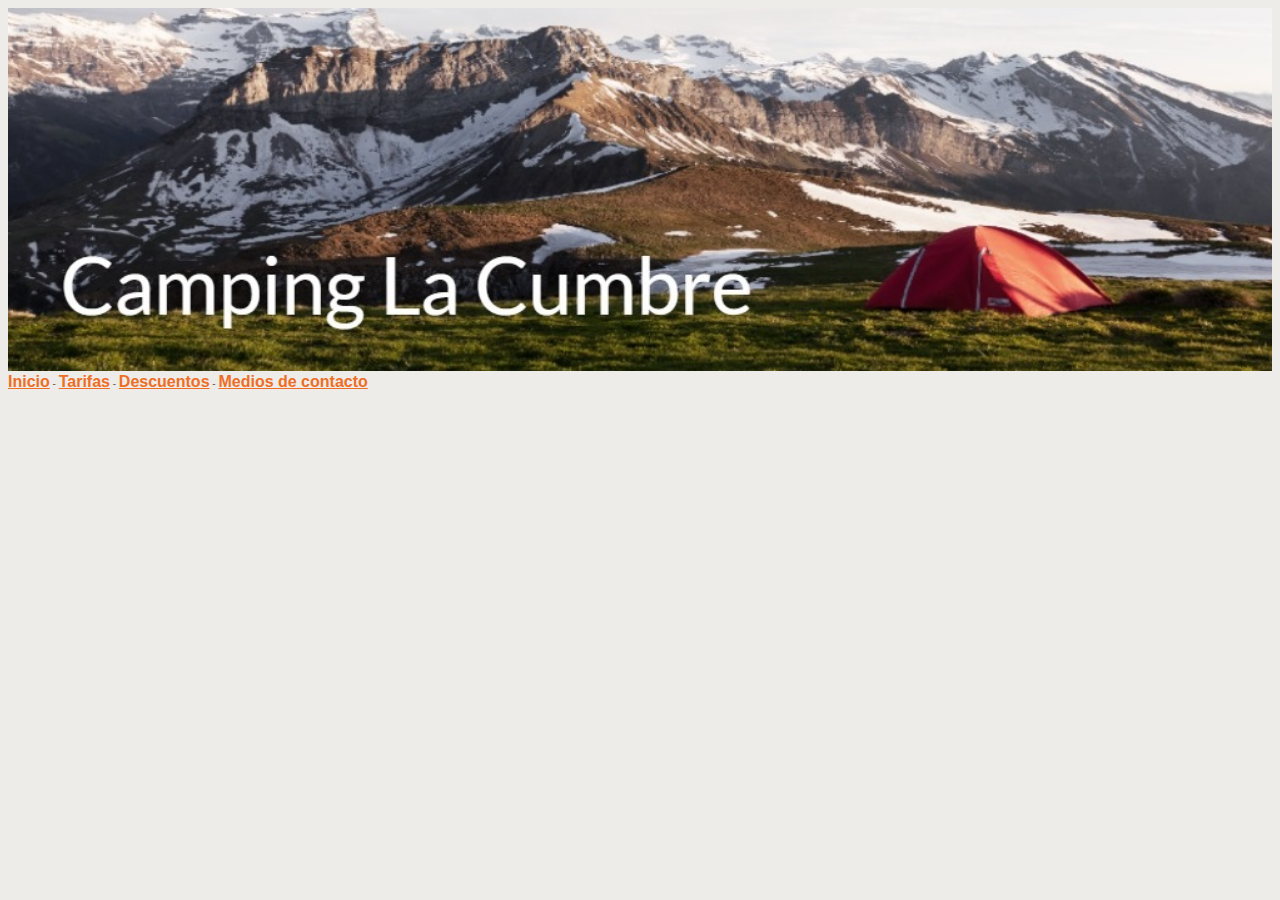
==== pages/como-llegar.html @ 17cd9e1d "se agregan links a todos los sitios de la pagina" ====
<!DOCTYPE html>
<html lang="es">
<head>
    <meta charset="UTF-8">
    <meta http-equiv="X-UA-Compatible" content="IE=edge">
    <meta name="viewport" content="width=device-width, initial-scale=1.0">
    
    <link rel="stylesheet" href="../css/style.css">

    <title>Camping la Cumbre</title>
</head>
<body>

    <img class="fondo-inicio" src="../img/camping-la-cumbre.jpg" alt="fondo montañas"> 

    <a href="../index.html" class="navbar">Inicio</a> - <a href="../pages/tarifas.html" class="navbar">Tarifas</a> - <a href="../pages/descuentos.html" class="navbar">Descuentos</a> - <a href="../pages/medios-de-contacto.html" class="navbar">Medios de contacto</a>


</body>
</html>
---- css/style.css ----
* {
    font-family: Verdana, Arial, sans-serif;
    box-sizing: border-box;
    font-size: 10px;
}

body { 
    background-color: #edece9;
    color: #775548;

}


.fondo-inicio {      /* tamaño de imagen */
    width: 100%;
   
}

.navbar {           /* barra de navegacion */
    color: #ef6d24;
    font-weight: bold;
    font-size: 16px;
}

.link {
    color: #ef6d24;
}

.link2 {
    color: #3AABC4;
}

.link3 {
    color: red;
}

h1 {
    color: #775548;
    font-size: 26px;
    font-weight: bold;
}

h2 {
    background-color: #775548;
    color: #e1d4cf;

}

.titulo-especial {
    color: #d8b03b;
}
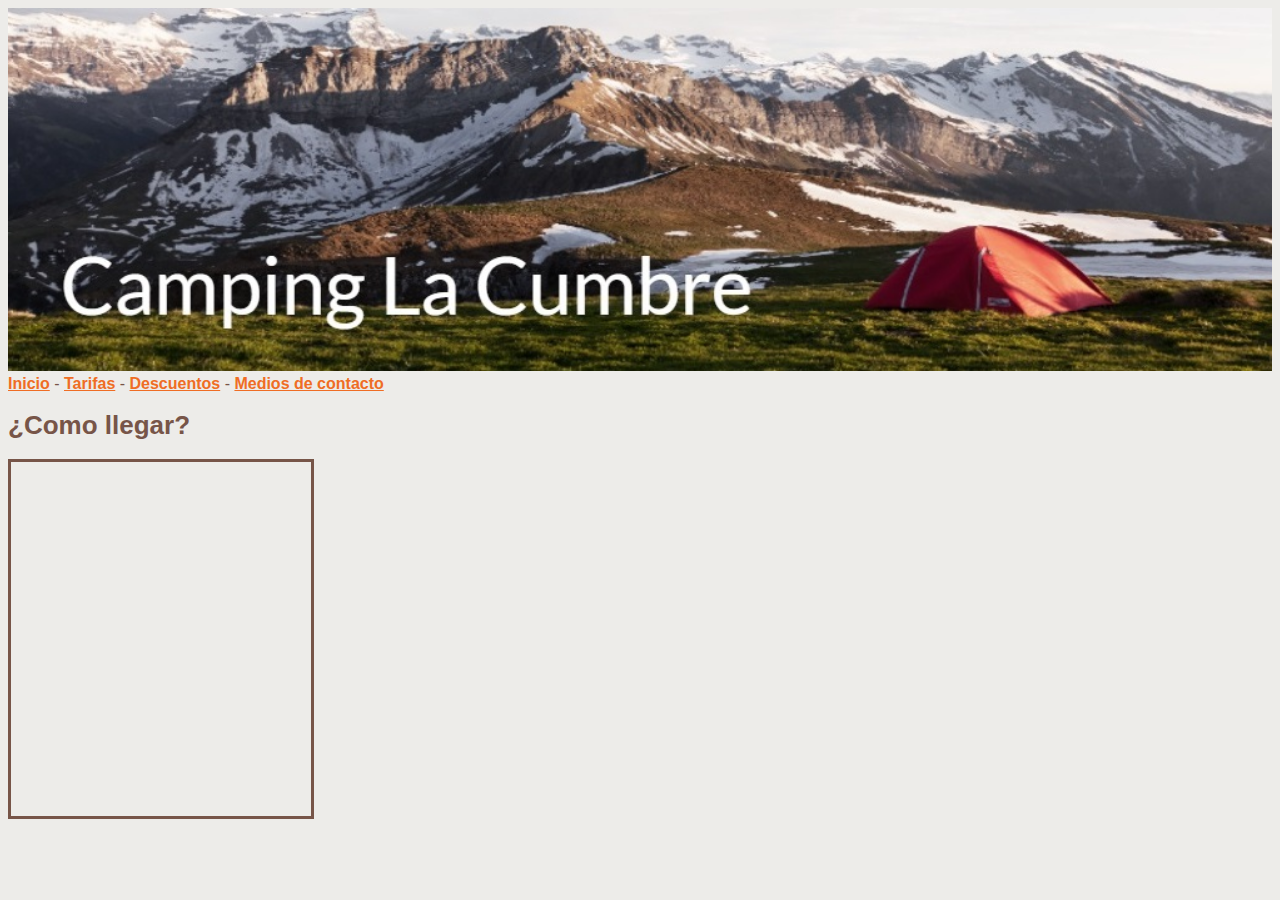
==== commit 3c994718: "se realiza la actualizacion de la pagina tarifas" ====
--- a/pages/como-llegar.html
+++ b/pages/como-llegar.html
@@ -15,6 +15,12 @@
 
     <a href="../index.html" class="navbar">Inicio</a> - <a href="../pages/tarifas.html" class="navbar">Tarifas</a> - <a href="../pages/descuentos.html" class="navbar">Descuentos</a> - <a href="../pages/medios-de-contacto.html" class="navbar">Medios de contacto</a>
 
+    <h1>¿Como llegar?</h1>
+
+    <div class="mapa">
+    <iframe src="https://www.google.com/maps/embed?pb=!1m18!1m12!1m3!1d109454.83422604257!2d-64.5563860263618!3d-30.985448734514947!2m3!1f0!2f0!3f0!3m2!1i1024!2i768!4f13.1!3m3!1m2!1s0x942d85d0e8bbe73b%3A0x1966faef06d1a561!2sCamping%20El%20Paso!5e0!3m2!1ses!2sar!4v1678979742988!5m2!1ses!2sar" width="100%" height="350" style="border:0;" allowfullscreen="" loading="lazy" referrerpolicy="no-referrer-when-downgrade" class="mapa-google"></iframe>
+    </div>
+
 
 </body>
 </html>--- a/css/style.css
+++ b/css/style.css
@@ -1,7 +1,7 @@
 * {
     font-family: Verdana, Arial, sans-serif;
     box-sizing: border-box;
-    font-size: 10px;
+    font-size: 16px;
 }
 
 body { 
@@ -48,4 +48,28 @@
 
 .titulo-especial {
     color: #d8b03b;
-}+}
+
+.mapa {
+    border: 3px solid #775548;
+    display: inline-block;
+}
+
+.container {
+    overflow: hidden; /* Limpiar el float */
+   
+}
+
+.imagen {
+    float: left; /* Hacer que la imagen flote a la izquierda */
+    margin-right: 20px; /* Añadir un espacio entre la imagen y el texto */
+}
+
+.lista {
+        display: inline-block; /* Hacer que la lista se muestre en línea con el texto e imagen */
+        margin-left: 10px; /* Agregar un margen a la izquierda para separar la lista de la imagen */
+}
+
+.lista li {
+    padding-bottom: 10px; /* Agregar un relleno en la parte inferior de cada ítem de la lista */
+}
